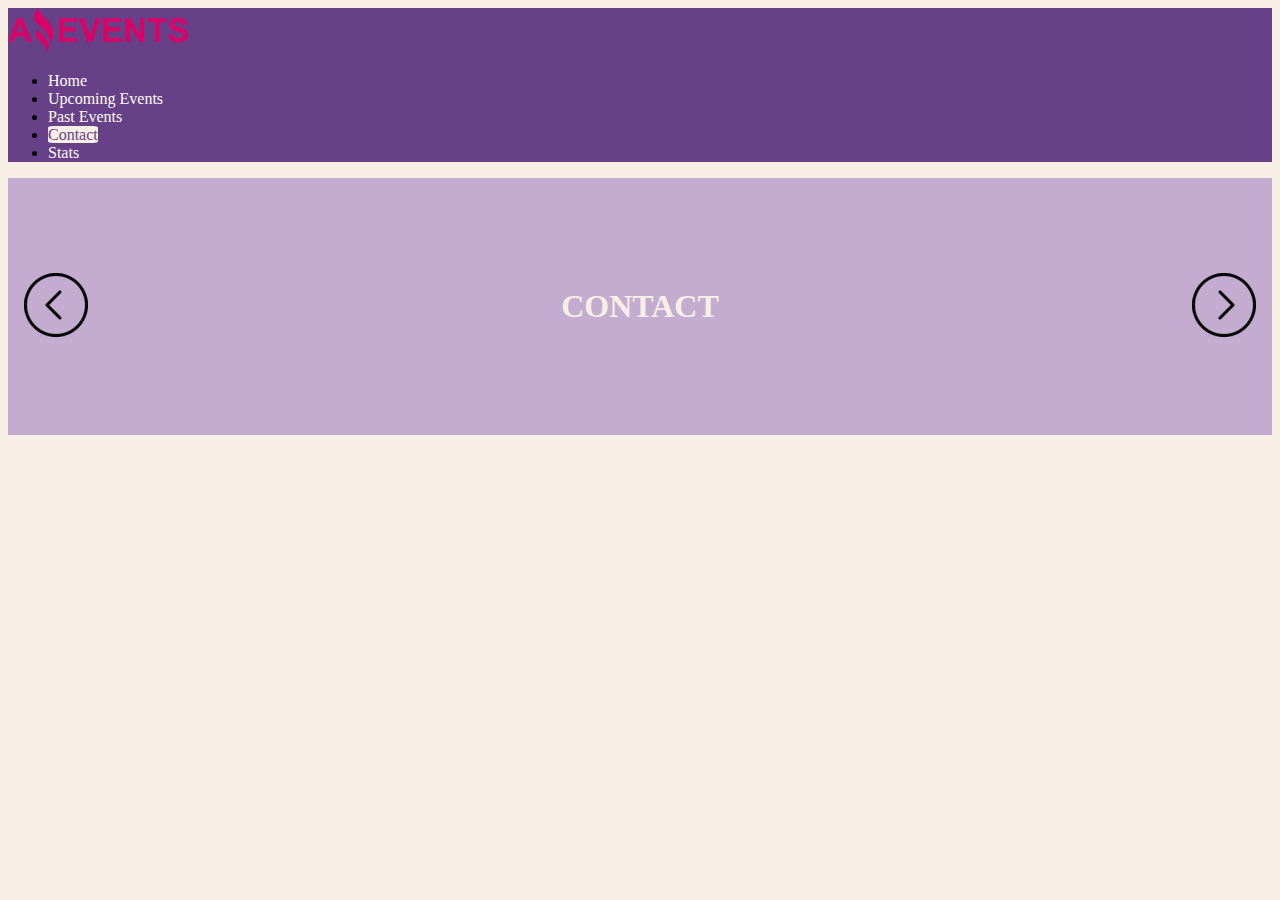
==== pages/contact.html @ f183b216 "added basic structure" ====
<!DOCTYPE html>
<html lang="en">

<head>
    <meta charset="UTF-8">
    <meta http-equiv="X-UA-Compatible" content="IE=edge">
    <meta name="viewport" content="width=device-width, initial-scale=1.0">
    <link href="https://cdn.jsdelivr.net/npm/bootstrap@5.3.0-alpha1/dist/css/bootstrap.min.css" rel="stylesheet"
        integrity="sha384-GLhlTQ8iRABdZLl6O3oVMWSktQOp6b7In1Zl3/Jr59b6EGGoI1aFkw7cmDA6j6gD" crossorigin="anonymous">
    <link rel="shortcut icon" href="../assets/img/favicon.ico" type="image/x-icon">
    <link rel="stylesheet" href="../assets/styles/style.css">
    <title>Document</title>
</head>

<body>
    <header>
        <div class="top-header container-fluid p-3 d-flex">
            <a href="##" class="d-flex align-items-center my-2 my-lg-0 me-lg-auto">
                <img id="logo" src="../assets/img/LogoAmazingEvents.png" alt="logo">
            </a>

            <ul class="nav col-12 col-lg-auto my-2 justify-content-center my-md-0 text-small">
                <li>
                    <a href="../index.html" class="nav-link">
                        Home
                    </a>
                </li>
                <li>
                    <a href="./upcomingEvents.html" class="nav-link">
                        Upcoming Events
                    </a>
                </li>
                <li>
                    <a href="./pastEvents.html" class="nav-link ">
                        Past Events
                    </a>
                </li>
                <li>
                    <a href="#" class="nav-link">
                        Contact
                    </a>
                </li>
                <li>
                    <a href="./stats.html" class="nav-link">
                        Stats
                    </a>
                </li>
            </ul>
        </div>
        <div class="bot-header">
            <!-- botones temporales -->
            <a href="./pastEvents.html"><img src="../assets/img/arrowLeft.png" alt="arrowLeft"></a>
            <h1>Contact</h1>
            <a href="./stats.html"><img src="../assets/img/arrowRight.png" alt="arrowRight"></a>
        </div>
    </header>
    <script src="https://cdn.jsdelivr.net/npm/bootstrap@5.3.0-alpha1/dist/js/bootstrap.bundle.min.js"
    integrity="sha384-w76AqPfDkMBDXo30jS1Sgez6pr3x5MlQ1ZAGC+nuZB+EYdgRZgiwxhTBTkF7CXvN"
    crossorigin="anonymous"></script>
</body>

</html>
---- assets/styles/style.css ----
.top-header {
  background-color: #674188;
}
.top-header a {
  text-decoration: none;
  color: #fffbf5;
}
.bot-header {
  display: flex;
  justify-content: space-between;
  align-items: center;
  text-align: center;
  padding: 1rem;
  background-color: #C3ACD0;
  height: 25vh;
}
.bot-header > h1 {
  color: #f7efe5;
  text-transform: uppercase;
}
.nav-link:hover {
  color: #c3acd0;
}
a[href="#"] {
  border-radius: 10%;
  background-color: #F7EFE5;
  color: #674188;
}
#logo {
  width: 20vh;
}
body {
  background-color: #F7EFE5;
}

.main-1{
    align-items: center;
    background-color: #C3ACD0;
    padding: .5rem;
    border: solid 1px #674188;
}
.checkboxes label{
    color: #FFFBF5;
}
/* Checkbox */
input[type="checkbox"]:checked {
    background-color: #674188;
    border-color: #674188;
}
input[type="checkbox"]:focus {
    display: none;
}
.card-body{
    display: flex;
    flex-direction: column;
    justify-content: space-between;
    background-color: #C3ACD0;
    color:#f7efe5;
    border: solid 1px #674188;
}
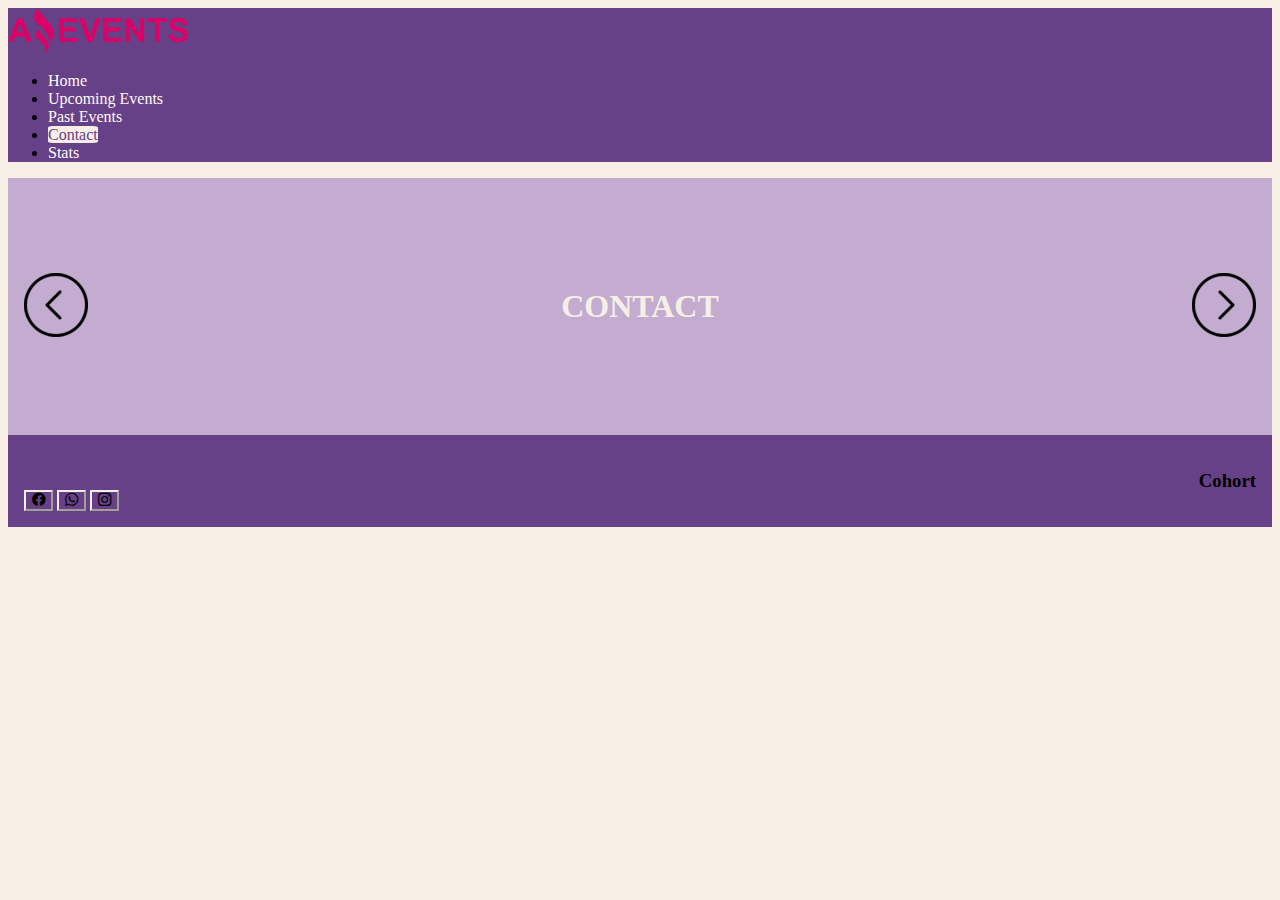
==== commit b64f20ad: "finished footer" ====
--- a/pages/contact.html
+++ b/pages/contact.html
@@ -54,6 +54,17 @@
             <a href="./stats.html"><img src="../assets/img/arrowRight.png" alt="arrowRight"></a>
         </div>
     </header>
+    <footer>
+        <div class="btn-group-lg gap-3">
+            <button type="button" class="btn btn-outline-light bi bi-facebook">
+            </button>
+            <button type="button" class="btn btn-outline-light bi bi-whatsapp">
+            </button>
+            <button type="button" class="btn btn-outline-light bi bi-instagram">
+            </button>
+        </div>
+        <h3>Cohort</h3>
+    </footer>
     <script src="https://cdn.jsdelivr.net/npm/bootstrap@5.3.0-alpha1/dist/js/bootstrap.bundle.min.js"
     integrity="sha384-w76AqPfDkMBDXo30jS1Sgez6pr3x5MlQ1ZAGC+nuZB+EYdgRZgiwxhTBTkF7CXvN"
     crossorigin="anonymous"></script>
--- a/assets/styles/style.css
+++ b/assets/styles/style.css
@@ -1,3 +1,4 @@
+@import url("https://cdn.jsdelivr.net/npm/bootstrap-icons@1.10.3/font/bootstrap-icons.css");
 .top-header {
   background-color: #674188;
 }
@@ -58,3 +59,36 @@
     color:#f7efe5;
     border: solid 1px #674188;
 }
+
+#tempbutton{
+  text-decoration: none;
+  color: #f7efe5;
+}
+
+footer{
+  display: flex;
+  justify-content: space-between;
+  align-items: flex-end;
+  background-color: #674188;
+  padding: 1rem;
+}
+
+.btn, .btn:hover, .btn:active, .btn:visited {
+  background-color: #674188 !important;
+  border-color: #f7efe5 !important;
+}
+
+.btn-light, .btn-light:hover, .btn-light:active, .btn-light:visited {
+  background-color: #f7efe5 !important;
+  border-color: #674188 !important;
+}
+
+
+.card-foot{
+  display: flex;
+  justify-content: space-around;
+}
+.card-foot>p{
+  align-self: center;
+  margin-bottom: 0;
+}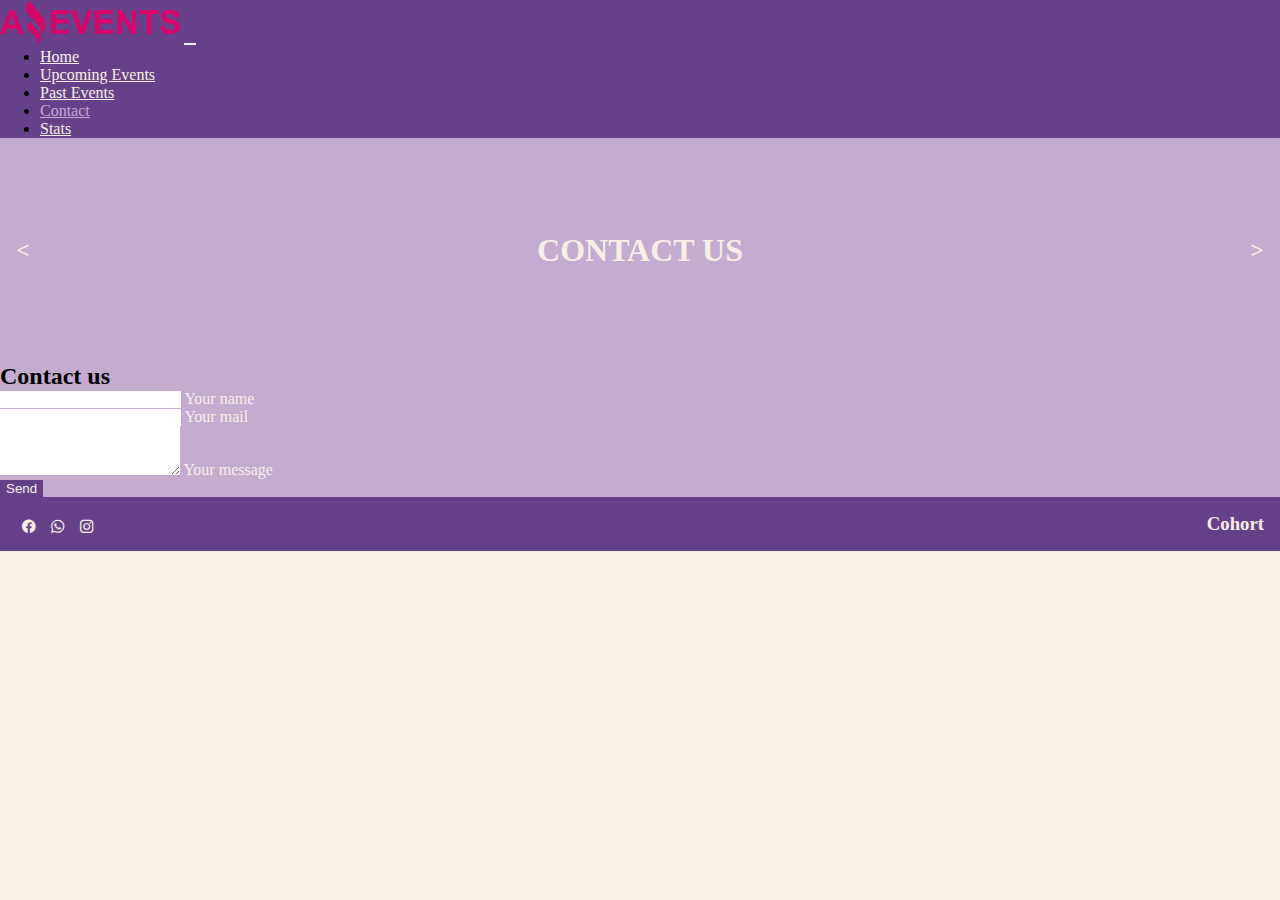
==== commit 77f74fb3: "finished" ====
--- a/pages/contact.html
+++ b/pages/contact.html
@@ -9,51 +9,79 @@
         integrity="sha384-GLhlTQ8iRABdZLl6O3oVMWSktQOp6b7In1Zl3/Jr59b6EGGoI1aFkw7cmDA6j6gD" crossorigin="anonymous">
     <link rel="shortcut icon" href="../assets/img/favicon.ico" type="image/x-icon">
     <link rel="stylesheet" href="../assets/styles/style.css">
-    <title>Document</title>
+    <title>Amazing Events | Contact</title>
 </head>
 
 <body>
     <header>
-        <div class="top-header container-fluid p-3 d-flex">
-            <a href="##" class="d-flex align-items-center my-2 my-lg-0 me-lg-auto">
+        <nav class="navbar navbar-expand-md top-header">
+            <div class="container-fluid">
                 <img id="logo" src="../assets/img/LogoAmazingEvents.png" alt="logo">
-            </a>
+                <button class="navbar-toggler" type="button" data-bs-toggle="collapse" data-bs-target="#navbar"
+                    aria-controls="navbar" aria-expanded="false">
+                    <span class="navbar-toggler-icon"></span>
+                </button>
 
-            <ul class="nav col-12 col-lg-auto my-2 justify-content-center my-md-0 text-small">
-                <li>
-                    <a href="../index.html" class="nav-link">
-                        Home
-                    </a>
-                </li>
-                <li>
-                    <a href="./upcomingEvents.html" class="nav-link">
-                        Upcoming Events
-                    </a>
-                </li>
-                <li>
-                    <a href="./pastEvents.html" class="nav-link ">
-                        Past Events
-                    </a>
-                </li>
-                <li>
-                    <a href="#" class="nav-link">
-                        Contact
-                    </a>
-                </li>
-                <li>
-                    <a href="./stats.html" class="nav-link">
-                        Stats
-                    </a>
-                </li>
-            </ul>
-        </div>
+                <div class="collapse navbar-collapse " id="navbar">
+                    <ul class="navbar-nav mb-2 mb-md-0">
+                        <li class="nav-item">
+                            <a class="nav-link" href="../index.html">Home</a>
+                        </li>
+                        <li class="nav-item">
+                            <a class="nav-link" href="./upcomingEvents.html">Upcoming Events</a>
+                        </li>
+                        <li class="nav-item">
+                            <a href="./pastEvents.html" class="nav-link">
+                                Past Events
+                            </a>
+                        </li>
+                        <li class="nav-item">
+                            <a href="#" class="nav-link disabled">
+                                Contact
+                            </a>
+                        </li>
+                        <li class="nav-item">
+                            <a href="./stats.html" class="nav-link">
+                                Stats
+                            </a>
+                        </li>
+                    </ul>
+                </div>
+            </div>
+        </nav>
         <div class="bot-header">
             <!-- botones temporales -->
-            <a href="./pastEvents.html"><img src="../assets/img/arrowLeft.png" alt="arrowLeft"></a>
-            <h1>Contact</h1>
-            <a href="./stats.html"><img src="../assets/img/arrowRight.png" alt="arrowRight"></a>
+            <a id="tempbutton" href="./pastEvents.html">
+                <h2>&lt;</h2>
+            </a>
+            <h1>Contact us</h1>
+            <a id="tempbutton" href="./stats.html">
+                <h2>&gt;</h2>
+            </a>
         </div>
     </header>
+    <main class="container">
+        <section class="m-5 cont-form">
+            <h2 class="d-none">Contact us</h2>
+            <form class="p-5 row gap-3">
+                <div class="form-group">
+                    <input type="text" id="name" class="form-control">
+                    <label for="name">Your name</label>
+                </div>
+                <div class="form-group">
+                    <input type="text" id="mail" class="form-control">
+                    <label for="mail">Your mail</label>
+                </div>
+                <div class="form-group">
+                    <textarea type="text" id="message" name="message" rows="3"
+                        class="form-control md-textarea"></textarea>
+                    <label for="message">Your message</label>
+                </div>
+
+                <button type="submit" class="btn col-md-1">Send</button>
+            </form>
+        </section>
+    </main>
     <footer>
         <div class="btn-group-lg gap-3">
             <button type="button" class="btn btn-outline-light bi bi-facebook">
@@ -66,8 +94,8 @@
         <h3>Cohort</h3>
     </footer>
     <script src="https://cdn.jsdelivr.net/npm/bootstrap@5.3.0-alpha1/dist/js/bootstrap.bundle.min.js"
-    integrity="sha384-w76AqPfDkMBDXo30jS1Sgez6pr3x5MlQ1ZAGC+nuZB+EYdgRZgiwxhTBTkF7CXvN"
-    crossorigin="anonymous"></script>
+        integrity="sha384-w76AqPfDkMBDXo30jS1Sgez6pr3x5MlQ1ZAGC+nuZB+EYdgRZgiwxhTBTkF7CXvN"
+        crossorigin="anonymous"></script>
 </body>
 
 </html>--- a/assets/styles/style.css
+++ b/assets/styles/style.css
@@ -1,11 +1,26 @@
 @import url("https://cdn.jsdelivr.net/npm/bootstrap-icons@1.10.3/font/bootstrap-icons.css");
+*{
+  border: 0;
+  margin: 0;
+  box-sizing: border-box;
+}
 .top-header {
   background-color: #674188;
 }
-.top-header a {
-  text-decoration: none;
-  color: #fffbf5;
+.navbar-collapse {
+  flex-grow: 0;
 }
+.nav-link{
+  color: #f7efe5 !important;
+}
+a[href="#"] {
+  color: #c3acd0 !important;
+}
+.nav-link:hover {
+  color: #c3acd0 !important;
+}
+
+
 .bot-header {
   display: flex;
   justify-content: space-between;
@@ -19,21 +34,12 @@
   color: #f7efe5;
   text-transform: uppercase;
 }
-.nav-link:hover {
-  color: #c3acd0;
-}
-a[href="#"] {
-  border-radius: 10%;
-  background-color: #F7EFE5;
-  color: #674188;
-}
 #logo {
   width: 20vh;
 }
 body {
   background-color: #F7EFE5;
 }
-
 .main-1{
     align-items: center;
     background-color: #C3ACD0;
@@ -72,10 +78,18 @@
   background-color: #674188;
   padding: 1rem;
 }
+footer>h3{
+  color: #f7efe5;
+}
 
-.btn, .btn:hover, .btn:active, .btn:visited {
+.btn, .btn:active, .btn:visited {
+  color: #f7efe5 !important;
   background-color: #674188 !important;
   border-color: #f7efe5 !important;
+}
+.btn:hover{
+  background-color: #f7efe5 !important;
+  color: #674188 !important;
 }
 
 .btn-light, .btn-light:hover, .btn-light:active, .btn-light:visited {
@@ -91,4 +105,23 @@
 .card-foot>p{
   align-self: center;
   margin-bottom: 0;
-}+}
+
+.cont-form{
+  background-color: #C3ACD0;
+}
+.cont-form label{
+  color: #f7efe5;
+}
+
+.details{
+  background-color: #674188;
+}
+
+.table{
+  background-color: #c3acd0;
+  color: #f7efe5;
+}
+ #thheading{
+  background-color: #674188;
+ }
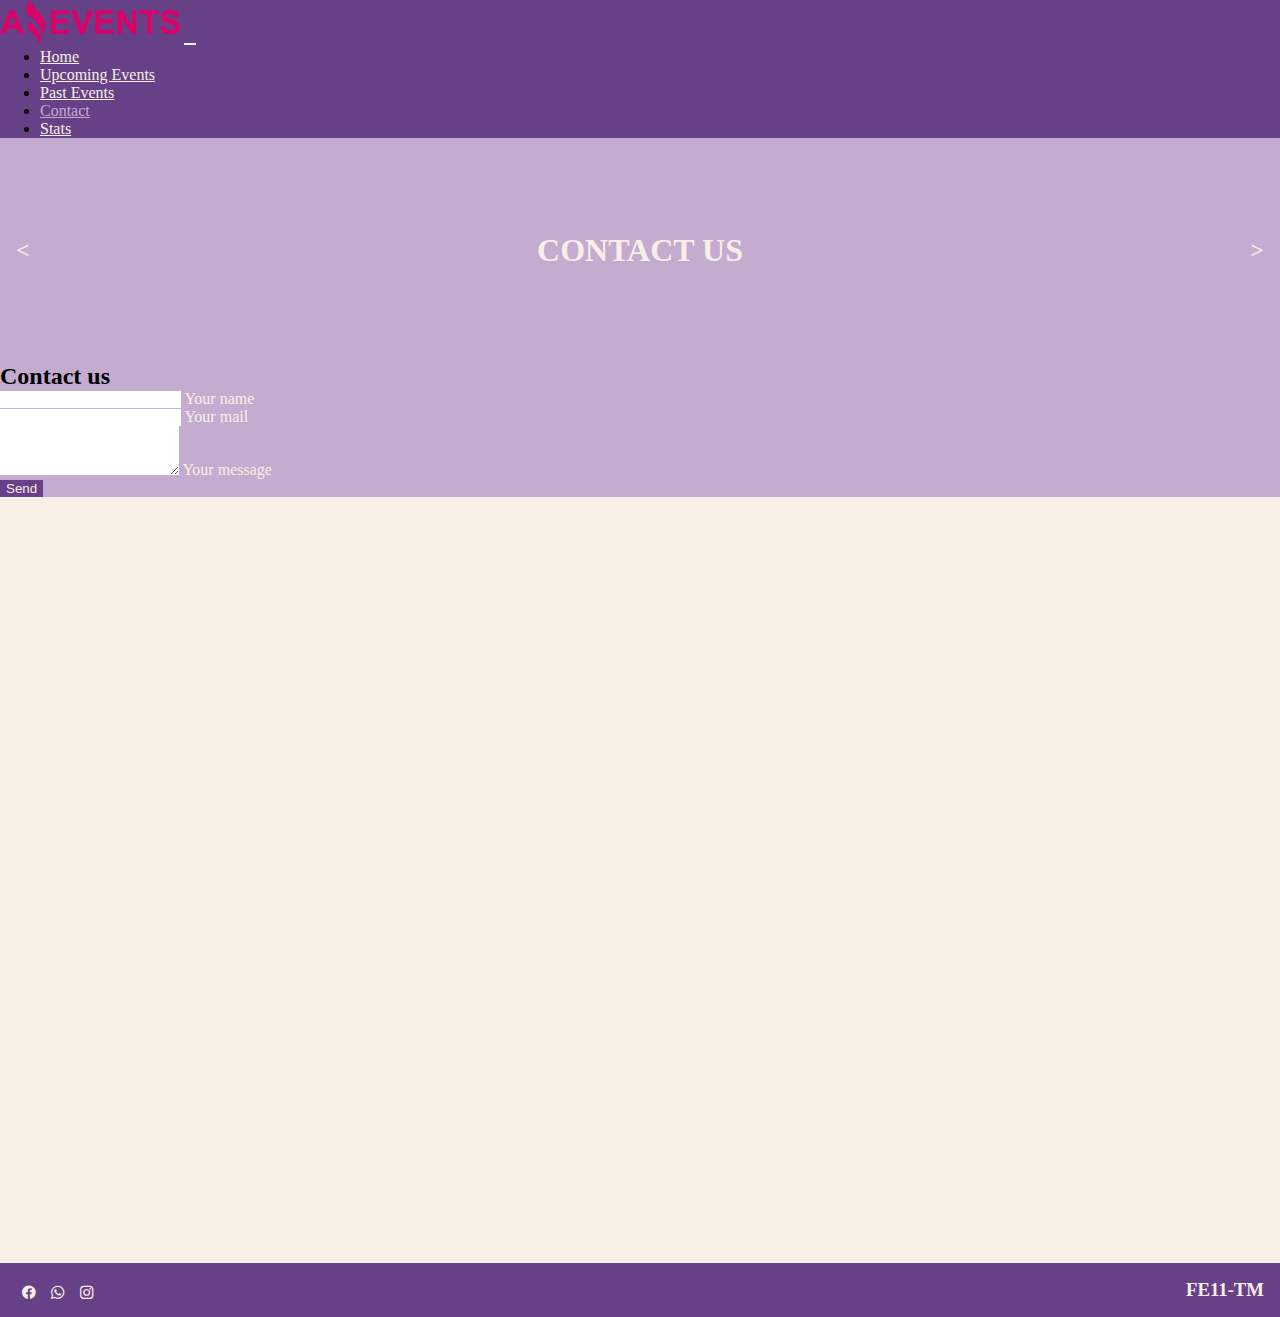
==== commit 5e35737b: "finished" ====
--- a/pages/contact.html
+++ b/pages/contact.html
@@ -50,12 +50,12 @@
             </div>
         </nav>
         <div class="bot-header">
-            <!-- botones temporales -->
-            <a id="tempbutton" href="./pastEvents.html">
+            
+            <a class="tempbutton" href="./pastEvents.html">
                 <h2>&lt;</h2>
             </a>
             <h1>Contact us</h1>
-            <a id="tempbutton" href="./stats.html">
+            <a class="tempbutton" href="./stats.html">
                 <h2>&gt;</h2>
             </a>
         </div>
@@ -73,7 +73,7 @@
                     <label for="mail">Your mail</label>
                 </div>
                 <div class="form-group">
-                    <textarea type="text" id="message" name="message" rows="3"
+                    <textarea id="message" name="message" rows="3"
                         class="form-control md-textarea"></textarea>
                     <label for="message">Your message</label>
                 </div>
@@ -91,7 +91,7 @@
             <button type="button" class="btn btn-outline-light bi bi-instagram">
             </button>
         </div>
-        <h3>Cohort</h3>
+        <h3>FE11-TM</h3>
     </footer>
     <script src="https://cdn.jsdelivr.net/npm/bootstrap@5.3.0-alpha1/dist/js/bootstrap.bundle.min.js"
         integrity="sha384-w76AqPfDkMBDXo30jS1Sgez6pr3x5MlQ1ZAGC+nuZB+EYdgRZgiwxhTBTkF7CXvN"
--- a/assets/styles/style.css
+++ b/assets/styles/style.css
@@ -1,5 +1,5 @@
 @import url("https://cdn.jsdelivr.net/npm/bootstrap-icons@1.10.3/font/bootstrap-icons.css");
-*{
+* {
   border: 0;
   margin: 0;
   box-sizing: border-box;
@@ -10,7 +10,7 @@
 .navbar-collapse {
   flex-grow: 0;
 }
-.nav-link{
+.nav-link {
   color: #f7efe5 !important;
 }
 a[href="#"] {
@@ -20,14 +20,13 @@
   color: #c3acd0 !important;
 }
 
-
 .bot-header {
   display: flex;
   justify-content: space-between;
   align-items: center;
   text-align: center;
   padding: 1rem;
-  background-color: #C3ACD0;
+  background-color: #c3acd0;
   height: 25vh;
 }
 .bot-header > h1 {
@@ -38,90 +37,113 @@
   width: 20vh;
 }
 body {
-  background-color: #F7EFE5;
+  background-color: #f7efe5;
+  min-height: 100vh;
 }
-.main-1{
-    align-items: center;
-    background-color: #C3ACD0;
-    padding: .5rem;
-    border: solid 1px #674188;
+main {
+  min-height: 100vh;
 }
-.checkboxes label{
-    color: #FFFBF5;
+.main-1 {
+  align-items: center;
+  background-color: #c3acd0;
+  padding: 0.5rem;
+  border: solid 1px #674188;
+}
+.checkboxes label {
+  color: #fffbf5;
 }
 /* Checkbox */
 input[type="checkbox"]:checked {
-    background-color: #674188;
-    border-color: #674188;
+  background-color: #674188;
+  border-color: #674188;
 }
 input[type="checkbox"]:focus {
-    display: none;
+  display: none;
 }
-.card-body{
-    display: flex;
-    flex-direction: column;
-    justify-content: space-between;
-    background-color: #C3ACD0;
-    color:#f7efe5;
-    border: solid 1px #674188;
+.card-body {
+  display: flex;
+  flex-direction: column;
+  justify-content: space-between;
+  background-color: #c3acd0;
+  color: #f7efe5;
+  border: solid 1px #674188;
 }
 
-#tempbutton{
+.tempbutton {
   text-decoration: none;
   color: #f7efe5;
 }
 
-footer{
+footer {
   display: flex;
   justify-content: space-between;
   align-items: flex-end;
   background-color: #674188;
   padding: 1rem;
 }
-footer>h3{
+footer > h3 {
   color: #f7efe5;
 }
 
-.btn, .btn:active, .btn:visited {
+.btn,
+.btn:active,
+.btn:visited {
   color: #f7efe5 !important;
   background-color: #674188 !important;
   border-color: #f7efe5 !important;
 }
-.btn:hover{
+.btn:hover {
   background-color: #f7efe5 !important;
   color: #674188 !important;
 }
 
-.btn-light, .btn-light:hover, .btn-light:active, .btn-light:visited {
+.btn-light,
+.btn-light:hover,
+.btn-light:active,
+.btn-light:visited {
   background-color: #f7efe5 !important;
   border-color: #674188 !important;
 }
 
-
-.card-foot{
+.card-foot {
   display: flex;
   justify-content: space-around;
 }
-.card-foot>p{
+.card-foot > p {
   align-self: center;
   margin-bottom: 0;
 }
 
-.cont-form{
-  background-color: #C3ACD0;
+.cont-form {
+  background-color: #c3acd0;
 }
-.cont-form label{
+.cont-form label {
   color: #f7efe5;
 }
 
-.details{
+.details {
   background-color: #674188;
 }
 
-.table{
+.table {
   background-color: #c3acd0;
   color: #f7efe5;
+  border: #674188 .2rem solid;
 }
- #thheading{
+
+tbody td{
+  color: #674188!important;
+  font-weight: bold!important; 
+}
+tbody a{
+  color: #674188!important;
+  font-weight: bold!important; 
+  text-decoration: none !important;
+}
+tbody a:hover,a:active{
+  color: #f7efe5 !important;
+}
+
+.thheading {
   background-color: #674188;
- }
+}
